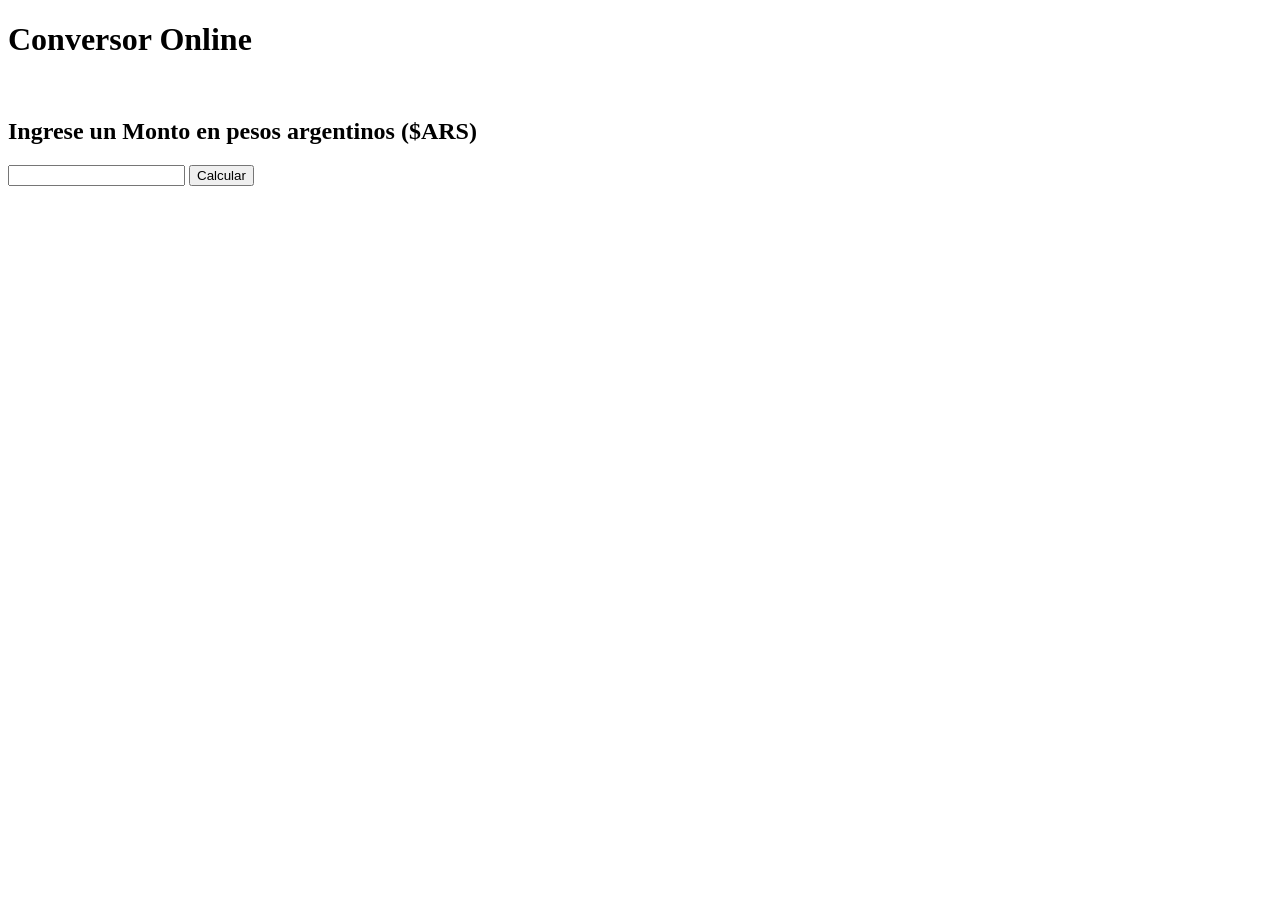
==== EjercicioDolarAPI/index.html @ 66d5436d "first commit" ====
<!DOCTYPE html>
<html lang="en">
<head>
    <meta charset="UTF-8">
    <meta name="viewport" content="width=device-width, initial-scale=1.0">
    <title>Conversor de Moneda</title>
    <script src="script.js" defer></script> 
</head>
<body>
    <div>
        <h1>Conversor Online</h1>
        <br>
        <h2>Ingrese un Monto en pesos argentinos ($ARS)</h2>
        <input type="number" id="monto"></input>
        <button id="botonCalculo">Calcular</button>
    </div>
    <div id="resultados">

    </div>

</body>
</html>
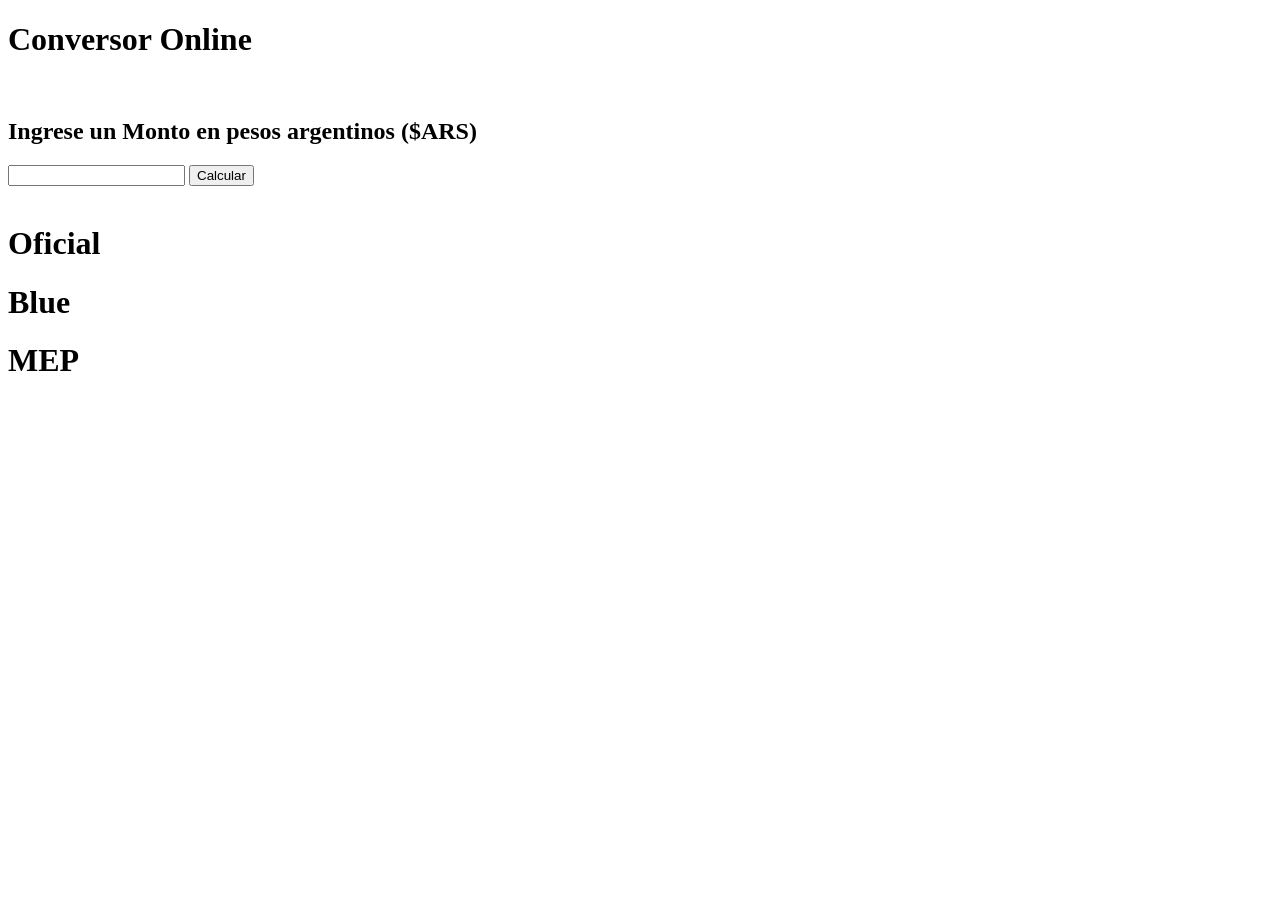
==== commit 86432e26: "fetch y valores" ====
--- a/EjercicioDolarAPI/index.html
+++ b/EjercicioDolarAPI/index.html
@@ -14,8 +14,25 @@
         <input type="number" id="monto"></input>
         <button id="botonCalculo">Calcular</button>
     </div>
+    <br>
     <div id="resultados">
-
+        <div>
+        <h1>Oficial</h1>
+        <h1 id="compraOficial"></h1>
+        <h1 id="ventaOficial"></h1>
+        </div> 
+        
+        <div>
+        <h1>Blue</h1>
+        <h1 id="compraBlue"></h1>
+        <h1 id="ventaBlue"></h1>
+        </div>
+        
+        <div>
+        <h1>MEP</h1>
+        <h1 id="compraMep"></h1>
+        <h1 id="ventaMep"></h1>
+        </div> 
     </div>
 
 </body>
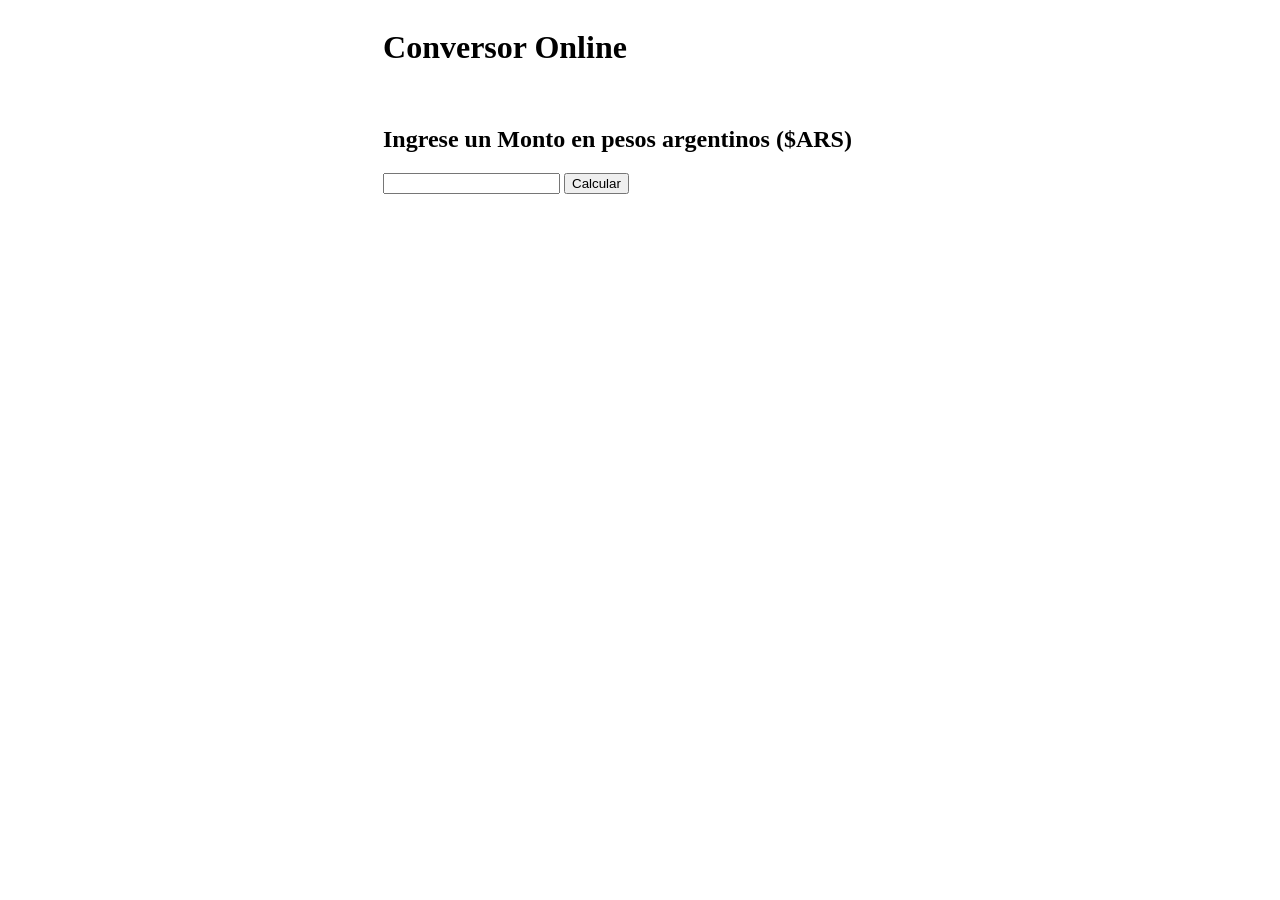
==== commit 1245d536: "Ejercicio DolarAPI completo" ====
--- a/EjercicioDolarAPI/index.html
+++ b/EjercicioDolarAPI/index.html
@@ -1,39 +1,41 @@
-<!DOCTYPE html>
-<html lang="en">
-<head>
-    <meta charset="UTF-8">
-    <meta name="viewport" content="width=device-width, initial-scale=1.0">
-    <title>Conversor de Moneda</title>
-    <script src="script.js" defer></script> 
-</head>
-<body>
-    <div>
-        <h1>Conversor Online</h1>
-        <br>
-        <h2>Ingrese un Monto en pesos argentinos ($ARS)</h2>
-        <input type="number" id="monto"></input>
-        <button id="botonCalculo">Calcular</button>
-    </div>
-    <br>
-    <div id="resultados">
-        <div>
-        <h1>Oficial</h1>
-        <h1 id="compraOficial"></h1>
-        <h1 id="ventaOficial"></h1>
-        </div> 
-        
-        <div>
-        <h1>Blue</h1>
-        <h1 id="compraBlue"></h1>
-        <h1 id="ventaBlue"></h1>
-        </div>
-        
-        <div>
-        <h1>MEP</h1>
-        <h1 id="compraMep"></h1>
-        <h1 id="ventaMep"></h1>
-        </div> 
-    </div>
-
-</body>
+<!DOCTYPE html>
+<html lang="en">
+<head>
+    <meta charset="UTF-8">
+    <meta name="viewport" content="width=device-width, initial-scale=1.0">
+    <title>Conversor de Moneda</title>
+    <script src="script.js" defer></script> 
+    <link rel="stylesheet" href="styles.css">
+</head>
+<body>
+    <div class="contenedor">
+    <div>
+        <h1>Conversor Online</h1>
+        <br>
+        <h2 id="textoDescriptivo">Ingrese un Monto en pesos argentinos ($ARS)</h2>
+        <input type="number" id="monto"></input>
+        <button id="botonCalculo">Calcular</button>
+    </div>
+    <br>
+    <br>
+    <div id="resultados" class="oculto">
+        <div>
+        <h1>Oficial</h1>
+        <ul id="oficial"></ul>
+        </div> 
+        
+        <div>
+        <h1>Blue</h1>
+        <ul id="blue"></ul>
+        </div>
+        
+        <div>
+        <h1>MEP</h1>
+        <ul id="mep"></ul>
+        </div> 
+        <a href="index.html" ><button id="reset" class="oculto">Ingresar otro Monto</button></a>
+    </div>
+    </div>
+   
+</body>
 </html>
--- a/EjercicioDolarAPI/styles.css
+++ b/EjercicioDolarAPI/styles.css
@@ -0,0 +1,10 @@
+.oculto{
+    display:none;
+}
+
+.contenedor{
+    display: flex;
+    justify-content:center;
+    align-items: center;
+    gap: 45px;
+}
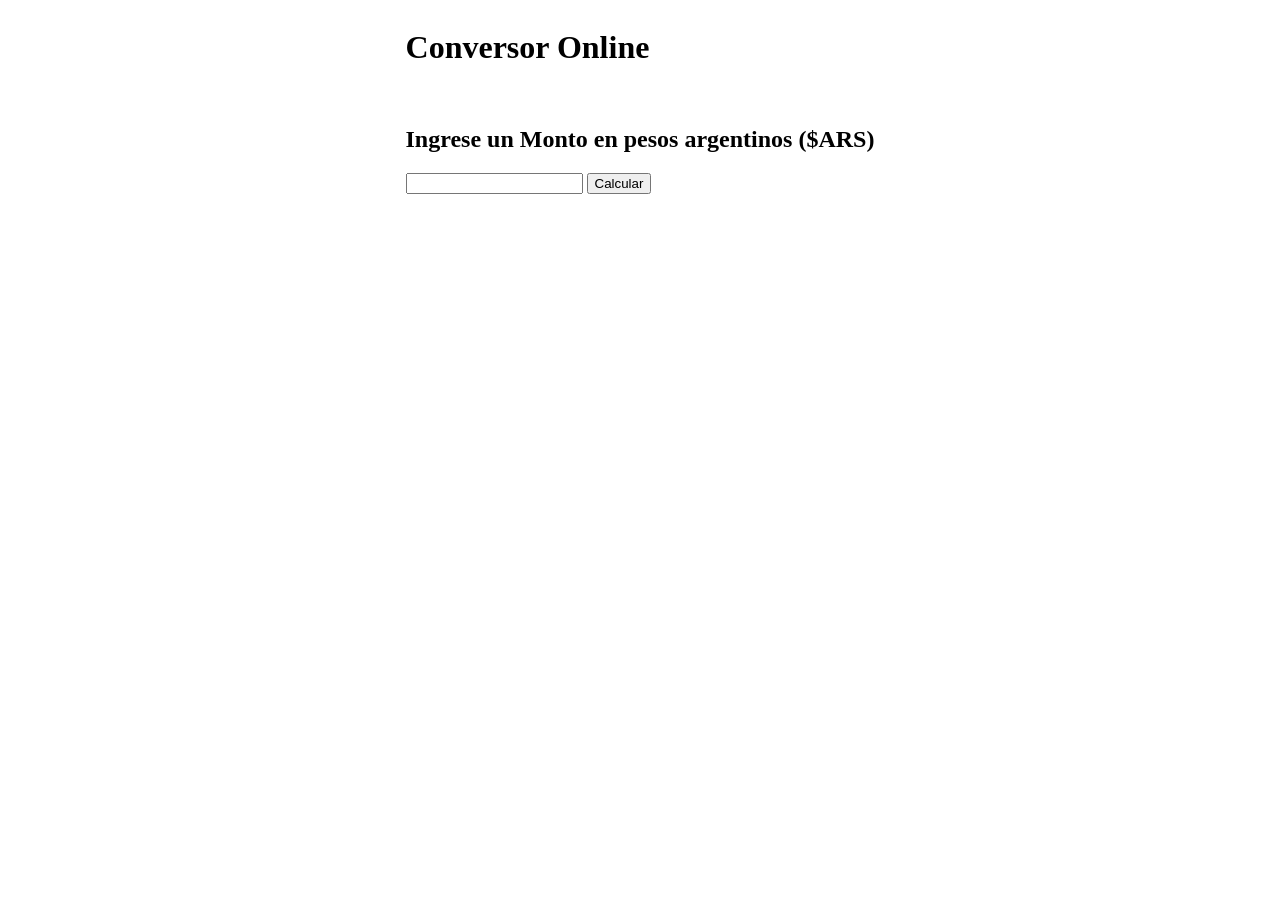
==== commit ec0b8702: "arreglos menores" ====
--- a/EjercicioDolarAPI/index.html
+++ b/EjercicioDolarAPI/index.html
@@ -1,41 +1,41 @@
-<!DOCTYPE html>
-<html lang="en">
-<head>
-    <meta charset="UTF-8">
-    <meta name="viewport" content="width=device-width, initial-scale=1.0">
-    <title>Conversor de Moneda</title>
-    <script src="script.js" defer></script> 
-    <link rel="stylesheet" href="styles.css">
-</head>
-<body>
-    <div class="contenedor">
-    <div>
-        <h1>Conversor Online</h1>
-        <br>
-        <h2 id="textoDescriptivo">Ingrese un Monto en pesos argentinos ($ARS)</h2>
-        <input type="number" id="monto"></input>
-        <button id="botonCalculo">Calcular</button>
-    </div>
-    <br>
-    <br>
-    <div id="resultados" class="oculto">
-        <div>
-        <h1>Oficial</h1>
-        <ul id="oficial"></ul>
-        </div> 
-        
-        <div>
-        <h1>Blue</h1>
-        <ul id="blue"></ul>
-        </div>
-        
-        <div>
-        <h1>MEP</h1>
-        <ul id="mep"></ul>
-        </div> 
-        <a href="index.html" ><button id="reset" class="oculto">Ingresar otro Monto</button></a>
-    </div>
-    </div>
-   
-</body>
+<!DOCTYPE html>
+<html lang="en">
+<head>
+    <meta charset="UTF-8">
+    <meta name="viewport" content="width=device-width, initial-scale=1.0">
+    <title>Conversor de Moneda</title>
+    <script src="script.js" defer></script> 
+    <link rel="stylesheet" href="styles.css">
+</head>
+<body>
+    <div class="contenedor">
+    <div>
+        <h1>Conversor Online</h1>
+        <br>
+        <h2 id="textoDescriptivo">Ingrese un Monto en pesos argentinos ($ARS)</h2>
+        <input type="number" id="monto" required></input>
+        <button id="botonCalculo">Calcular</button>
+    </div>
+    <br>
+    <br>
+    <div id="resultados" class="oculto">
+        <div>
+        <h1>Oficial</h1>
+        <ul id="oficial"></ul>
+        </div> 
+        
+        <div>
+        <h1>Blue</h1>
+        <ul id="blue"></ul>
+        </div>
+        
+        <div>
+        <h1>MEP</h1>
+        <ul id="mep"></ul>
+        </div> 
+        <a href="index.html" ><button id="reset" class="oculto">Ingresar otro Monto</button></a>
+    </div>
+    </div>
+   
+</body>
 </html>
--- a/EjercicioDolarAPI/styles.css
+++ b/EjercicioDolarAPI/styles.css
@@ -1,10 +1,11 @@
-.oculto{
-    display:none;
-}
-
-.contenedor{
-    display: flex;
-    justify-content:center;
-    align-items: center;
-    gap: 45px;
+.oculto{
+    display:none;
+}
+
+.contenedor{
+    display: flex;
+    flex-direction: column;
+    justify-content:center;
+    align-items: center;
+    gap: 35px;
 }
